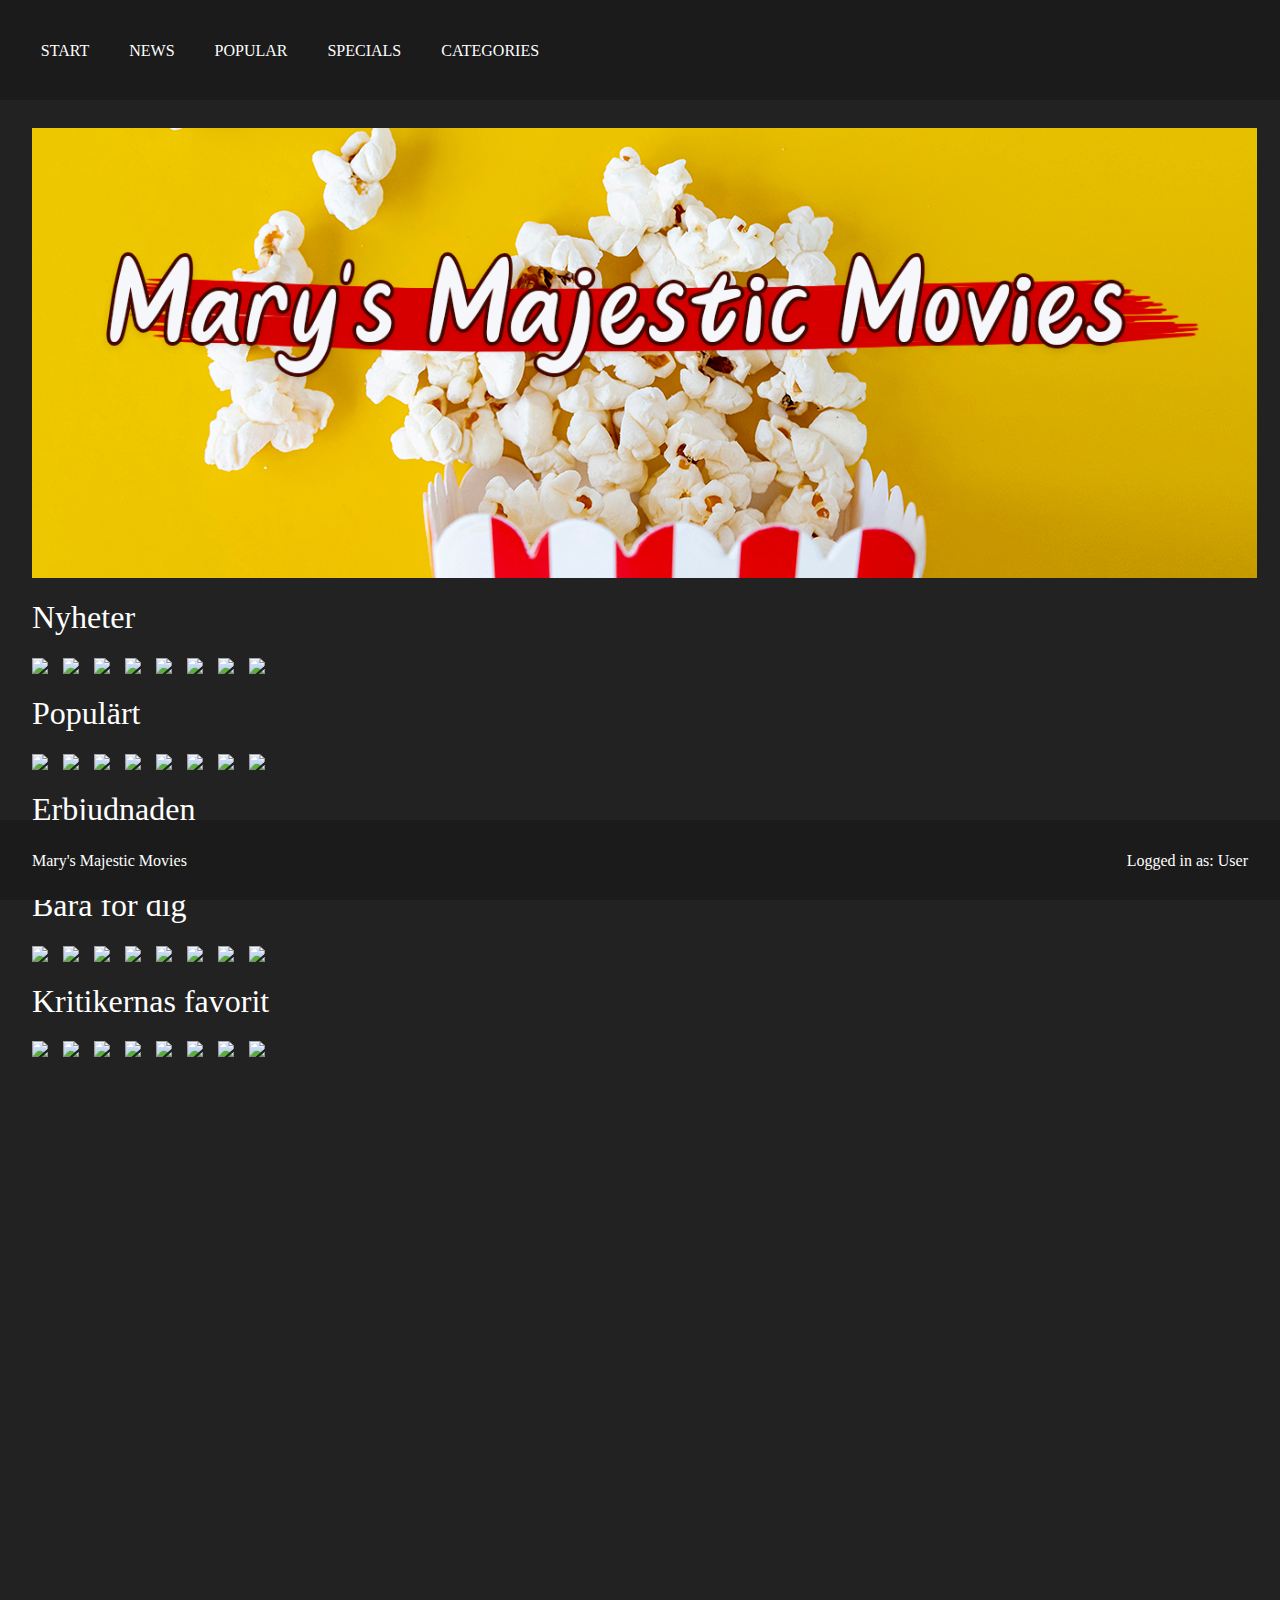
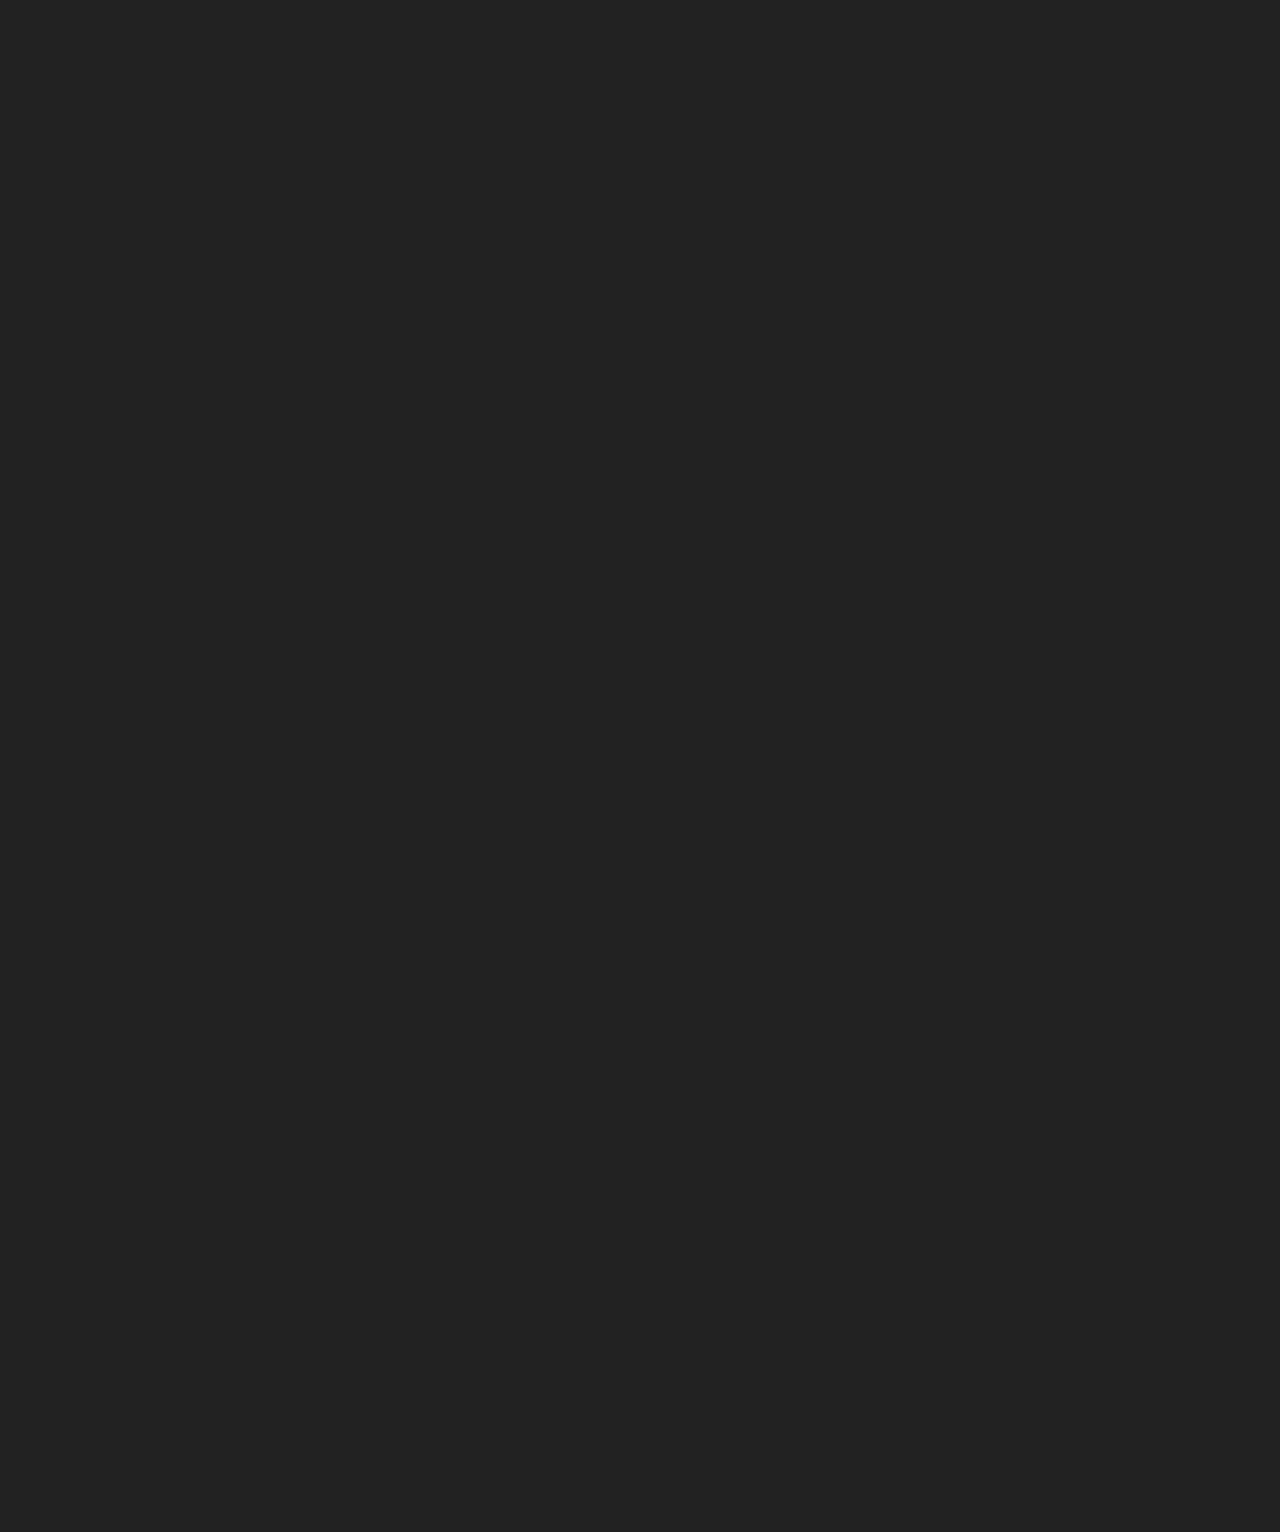
==== index.html @ 6d506fe8 "Update 2" ====
<!DOCTYPE html>
<html lang="en" xmlns="http://www.w3.org/1999/xhtml">
<head>
  <title>Mary's Majestic Movies</title>
   <link href="style.css" rel="stylesheet" type="text/css">
</head>
  <body>
    <header>
      <div class="menu">
        <button class="menubutton">START</button>
        <button class="menubutton">NEWS</button>
        <button class="menubutton">POPULAR</button>
        <button class="menubutton">SPECIALS</button>
        <button class="menubutton">CATEGORIES</button>
      </div>
      <div class="userpanel">
      </div>
    </header>
    <section>
      <iframe width="99.4%" height="3000" src="content.html" border="0" frameborder="0">
    <p>Your browser does not support iframes.</p>
  </iframe>
    </section>
    <footer>
      <div class="footertitle">Mary's Majestic Movies</div><div class="footeruser">Logged in as: User</div>
    </footer>
  </body>
</html>
---- style.css ----
body {
background-color: #222222;
color: white;
}

header {
position: fixed;
left: 0;
top: 0;
width: 100%;
padding: 10px;
height: 5em;
margin: auto;
background-color: #1b1b1b;
display: flex;
}

footer {
position: fixed;
left: 0;
bottom: 0;
width: 100%;
height: 5em;
background-color: #1b1b1b;
color: white;
text-align: center;
}

h1 {
font-size: 2em;
font-family: "Roboto-Regular";
font-weight: normal;
}

section {
margin-top: 7.5em;
margin-left: 1em;

}

.menu {
margin-top: 1px;
padding: 0.8em;
flex: 1;
}

.menubutton {
color: white;
background-color: rgba(0, 0, 0, 0);
border: 2px solid rgba(0,0,0,0);
padding: 1em;
font-family: "Roboto-Light";
font-size: 1em;
display: inline-block;
vertical-align: middle;
transition-duration: 0.2s;
flex: 1;
}

.menubutton:hover {
background-color: white;
color: #123747;
font-family: "Roboto-Light";
}

.userpanel {
background-image: url(usericon.png);
background-repeat: no-repeat;
margin-top: 0.9em;
height: 56px;
width: 51px;
float: right;
padding: 1em;
}

.userpanel:hover {
background-image: url(usericon_hovered.png);
background-repeat: no-repeat;
margin-top: 0.9em;
height: 56px;
width: 51px;
float: right;
padding: 1em;
}

.footertitle {
font-size: 1em;
color: white;
font-family: "Roboto-Medium";
margin-top: 2em;
margin-left: 2em;
float: left;
}

.footeruser {
font-size: 1em;
color: white;
font-family: "Roboto-Medium";
margin-top: 2em;
margin-right: 2em;
float: right;
}

.movies {
display: flex;
flex-wrap: row wrap;
flex-direction: row;
}

.movie {
padding-right: 15px;
}

.banner {
background-image: url(banner.jpg);
height: 450px;
}

.bannertext {
font-size: 4em;
font-family: "Roboto-Light";
vertical-align: middle;
text-align: center;
background-color: rgba(0,0,0,0.35);
padding-top: 200px;
}

.logo {
max-width: 1338px;
width: 100%;
padding-top: 50px;
}

@font-face {
font-family: "Roboto-Regular";
src: url(Roboto-Regular.ttf);
}

@font-face {
font-family: "Roboto-Light";
src: url(Roboto-Light.ttf);
}

@font-face {
font-family: "Roboto-Medium";
src: url(Roboto-Medium.ttf);
}

@media screen and (max-width: 992px) {
header {
height: 7.5em;
}
footer {
height: 7.5em;
}
.menubutton {
font-size: 1.4em;
}
.footertitle {
font-size: 1.4em;
}
.footeruser {
font-size: 1.4em;
}
.userpanel {
padding: 1.7em;
margin-top: 2em;
}
.menu {
margin-top: 0.5em;
padding: 0.8em;
flex: 1;
}
section {
margin-top: 10em;
margin-left: 1em;
}
}
@media screen and (max-width: 500px) {
header {
height: 10em;
}
footer {
height: 10em;
}
.menubutton {
margin-top: 2em;
font-size: 1.5em;
}
.menu {
margin-top: 1em;
padding: 0.8em;
flex: 1;
}
.footertitle {
font-size: 1.5em;
}
.footeruser {
font-size: 1.5em;
}
.userpanel {
padding: 2em;
margin-top: 1.4em;
}
section {
margin-top: 12em;
margin-left: 1em;
}
}
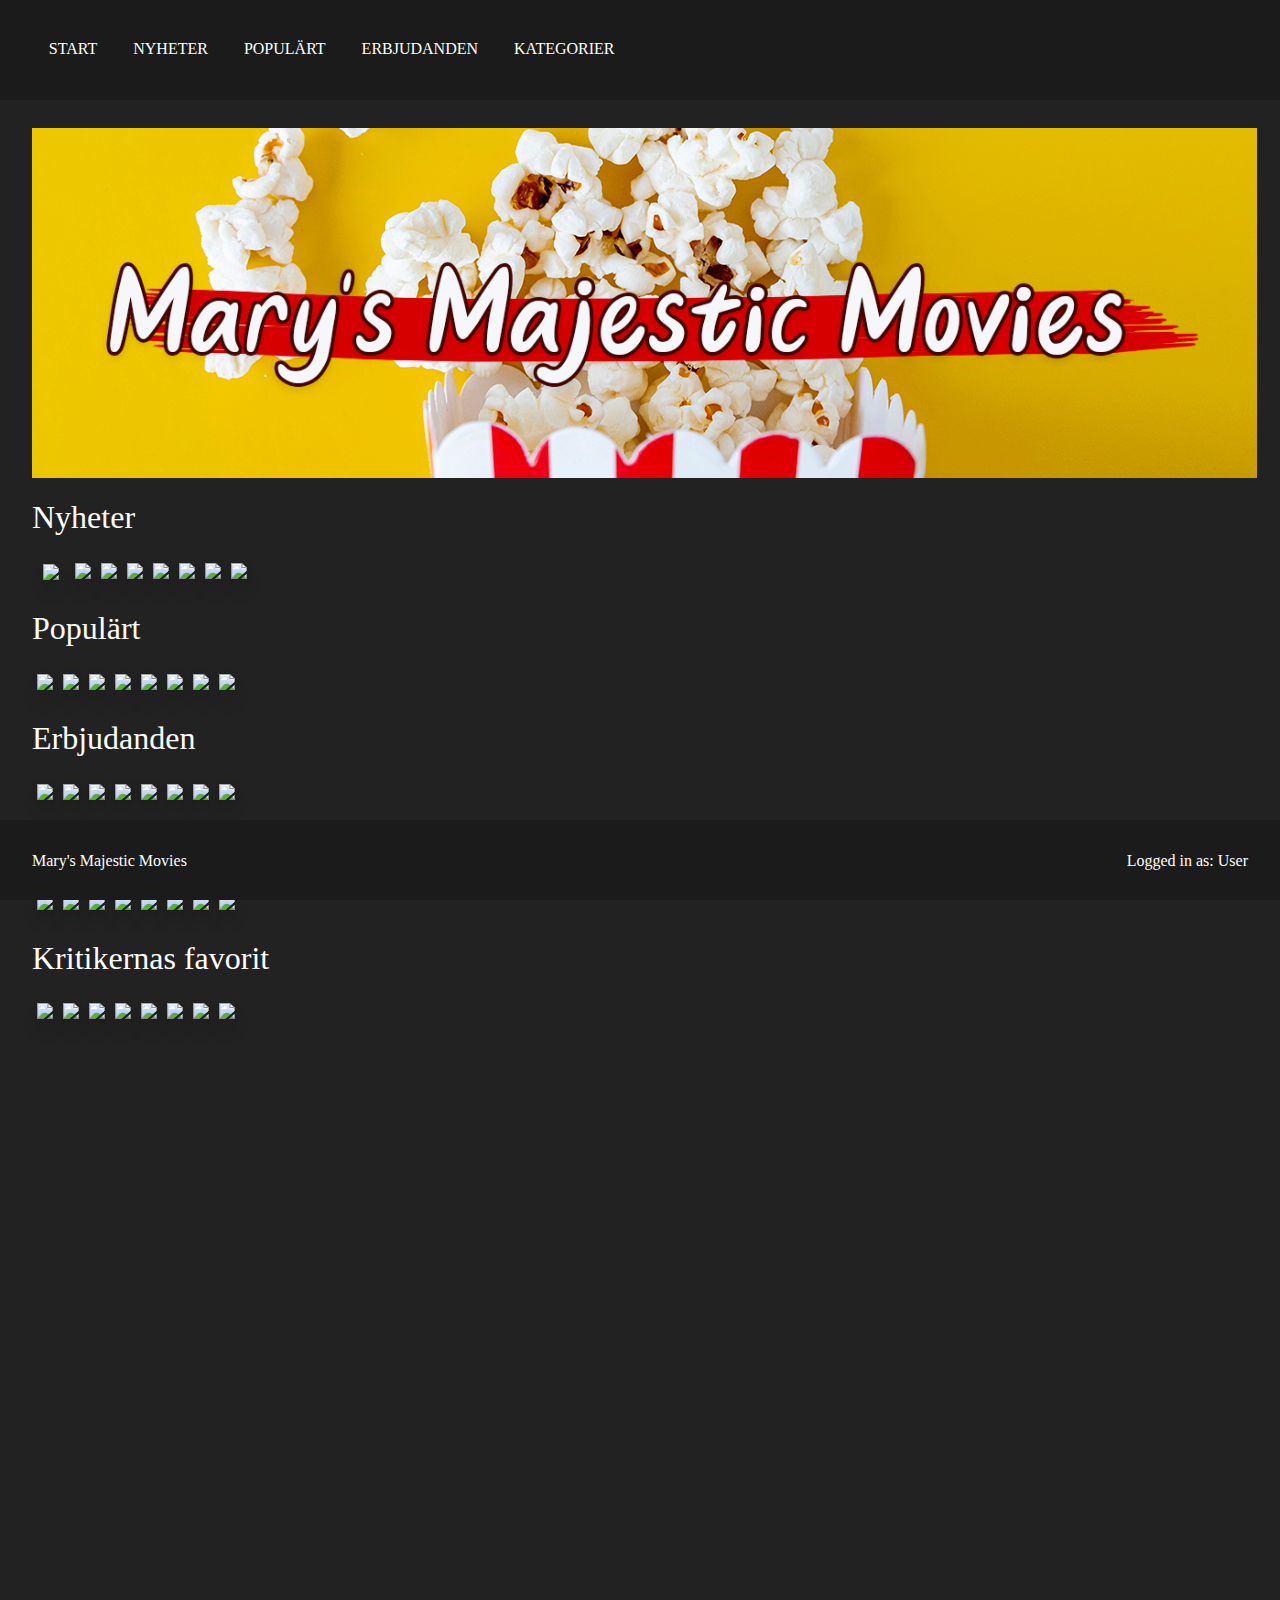
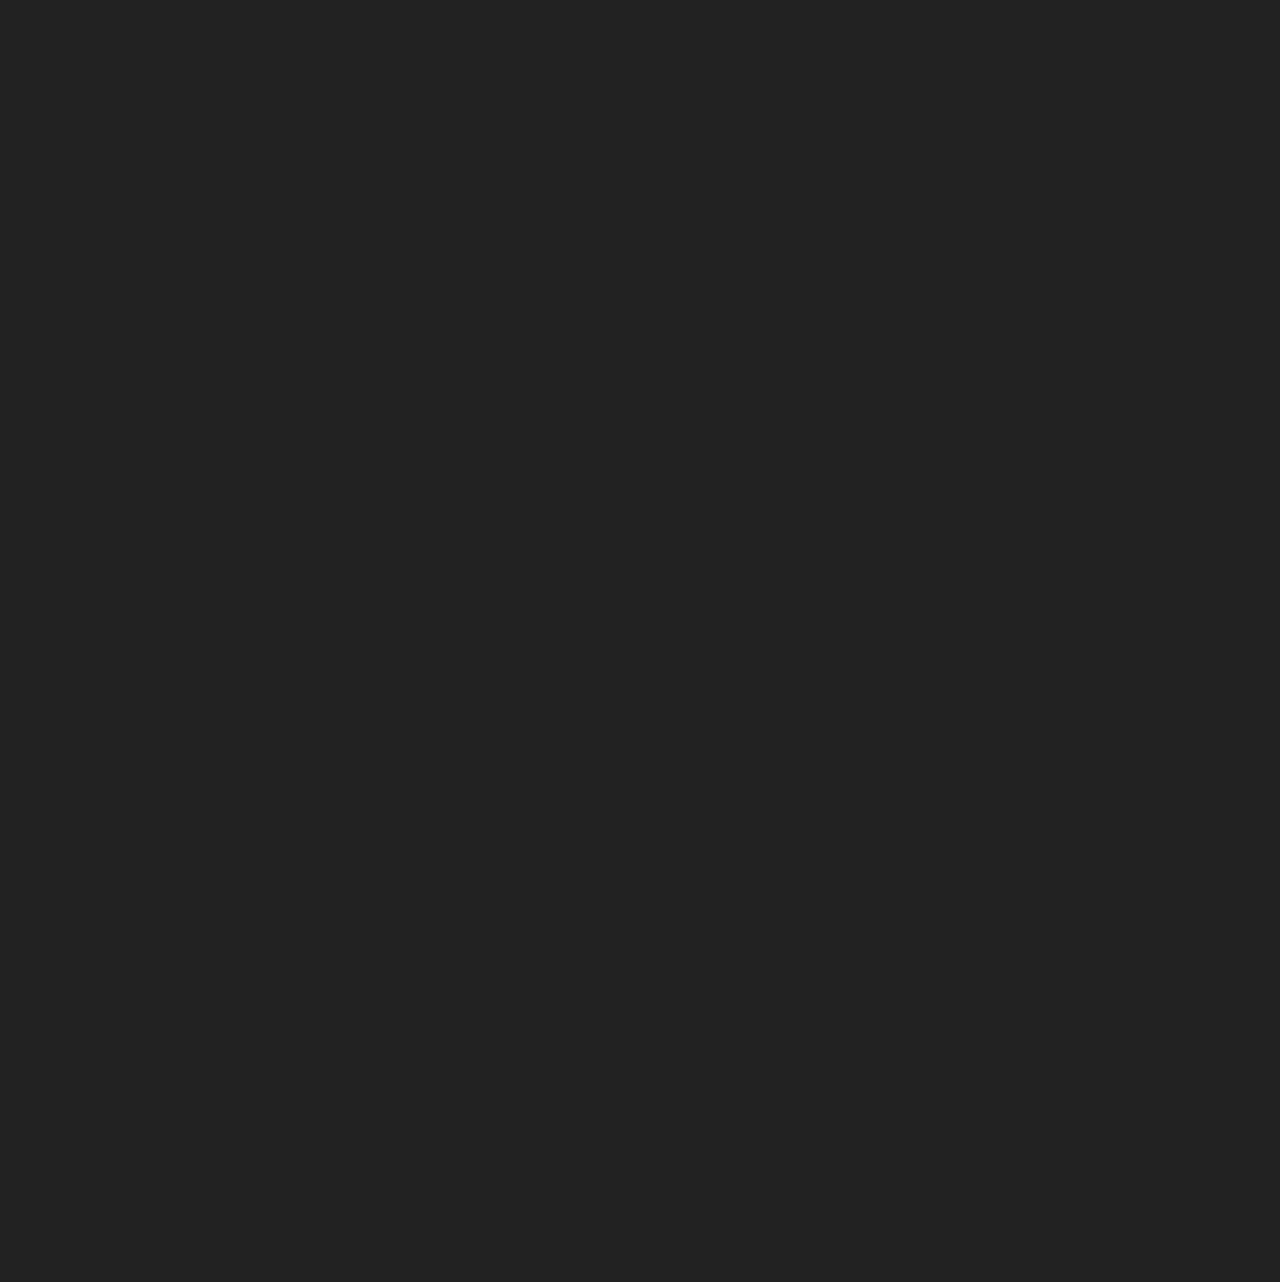
==== commit bb7947e4: "Update 3" ====
--- a/index.html
+++ b/index.html
@@ -1,6 +1,7 @@
 <!DOCTYPE html>
 <html lang="en" xmlns="http://www.w3.org/1999/xhtml">
 <head>
+
   <title>Mary's Majestic Movies</title>
    <link href="style.css" rel="stylesheet" type="text/css">
 </head>
@@ -8,16 +9,17 @@
     <header>
       <div class="menu">
         <button class="menubutton">START</button>
-        <button class="menubutton">NEWS</button>
-        <button class="menubutton">POPULAR</button>
-        <button class="menubutton">SPECIALS</button>
-        <button class="menubutton">CATEGORIES</button>
+        <button class="menubutton">NYHETER</button>
+        <button class="menubutton">POPULÄRT</button>
+        <button class="menubutton">ERBJUDANDEN</button>
+        <button class="menubutton">KATEGORIER</button>
       </div>
-      <div class="userpanel">
-      </div>
+
+      <button class="userpanel" onclick="document.getElementById('id01').style.display='block'"></button>
+
     </header>
     <section>
-      <iframe width="99.4%" height="3000" src="content.html" border="0" frameborder="0">
+      <iframe class="content" width="99.4%" height="2750" src="content.html" border="0" frameborder="0">
     <p>Your browser does not support iframes.</p>
   </iframe>
     </section>
--- a/style.css
+++ b/style.css
@@ -1,6 +1,11 @@
 body {
 background-color: #222222;
 color: white;
+overflow: inherit;
+}
+
+::-webkit-scrollbar {
+    display: none;
 }
 
 header {
@@ -32,14 +37,25 @@
 font-weight: normal;
 }
 
+h3 {
+padding: 5px;
+margin: auto;
+font-family: "Roboto-Regular";
+}
+
 section {
 margin-top: 7.5em;
 margin-left: 1em;
-
+overflow: hidden;
+}
+
+iframe{
+overflow:hidden;
 }
 
 .menu {
 margin-top: 1px;
+margin-left: 10px;
 padding: 0.8em;
 flex: 1;
 }
@@ -47,9 +63,9 @@
 .menubutton {
 color: white;
 background-color: rgba(0, 0, 0, 0);
-border: 2px solid rgba(0,0,0,0);
+border: 0px solid rgba(0,0,0,0);
 padding: 1em;
-font-family: "Roboto-Light";
+font-family: "Roboto-Regular";
 font-size: 1em;
 display: inline-block;
 vertical-align: middle;
@@ -60,27 +76,31 @@
 .menubutton:hover {
 background-color: white;
 color: #123747;
-font-family: "Roboto-Light";
+font-family: "Roboto-Regular";
 }
 
 .userpanel {
+background-color: rgba(0, 0, 0, 0);
 background-image: url(usericon.png);
 background-repeat: no-repeat;
 margin-top: 0.9em;
+margin-right: 3em;
 height: 56px;
-width: 51px;
+width: 56px;
 float: right;
-padding: 1em;
+
+border: 0;
 }
 
 .userpanel:hover {
 background-image: url(usericon_hovered.png);
 background-repeat: no-repeat;
 margin-top: 0.9em;
+margin-right: 3em;
 height: 56px;
-width: 51px;
+width: 56px;
 float: right;
-padding: 1em;
+
 }
 
 .footertitle {
@@ -108,27 +128,109 @@
 }
 
 .movie {
-padding-right: 15px;
+margin: 5px;
+transition: transform .2s;
+box-shadow: 0 12px 16px 0 rgba(0,0,0,0.1), 0 0 5px 0 rgba(0,0,0,0.1);
+}
+
+.movie:hover {
+transform: scale(1.1);
+box-shadow: 0 12px 16px 0 rgba(0,0,0,0.2), 0 0 5px 0 rgba(0,0,0,0.2);
 }
 
 .banner {
 background-image: url(banner.jpg);
-height: 450px;
-}
-
-.bannertext {
-font-size: 4em;
-font-family: "Roboto-Light";
-vertical-align: middle;
-text-align: center;
-background-color: rgba(0,0,0,0.35);
-padding-top: 200px;
+height: 350px;
 }
 
 .logo {
 max-width: 1338px;
+margin-left: auto;
+margin-right: auto;
 width: 100%;
-padding-top: 50px;
+margin-top: 60px;
+}
+
+.movieclick {
+background-color: rgb(0,0,0,0);
+border: none;
+color: rgb(0,0,0);
+}
+
+.modal {
+display: none; /* Hidden by default */
+position: fixed;
+top: 50%;
+left: 50%;
+transform: translate(-50%, -50%);
+z-index: 1; /* Sit on top */
+padding-top: 50%;
+width: 100%; /* Full width */
+height: 100%; /* Full height */
+overflow: auto; /* Enable scroll if needed */
+background-color: rgb(0,0,0); /* Fallback color */
+background-color: rgba(0,0,0,0.4); /* Black w/ opacity */
+}
+
+
+.modal-content {
+position: relative;
+background-color: #222222;
+margin: auto;
+align-self: center;
+border: 1px solid rgba(0,0,0,0);
+width: 45.5%;
+box-shadow: 0 4px 8px 0 rgba(0,0,0,0.2),0 6px 20px 0 rgba(0,0,0,0.19);
+-webkit-animation-name: animatetop;
+-webkit-animation-duration: 0.4s;
+animation-name: animatetop;
+animation-duration: 0.2s
+
+}
+
+/* Add Animation */
+@-webkit-keyframes animatetop {
+from {top:-300px; opacity:0}
+to {top:0; opacity:1}
+}
+
+@keyframes animatetop {
+from {top:-300px; opacity:0}
+to {top:0; opacity:1}
+}
+
+/* The Close Button */
+.close {
+color: white;
+float: right;
+font-size: 40px;
+font-weight: bold;
+}
+
+.close:hover,
+.close:focus {
+color: #000;
+text-decoration: none;
+cursor: pointer;
+}
+
+.modal-header {
+padding: 2px 16px;
+background-color: #1b1b1b;
+color: white;
+font-family: "Roboto-Medium";
+}
+
+.modal-body {
+padding: 2px 16px;
+font-family: "Roboto-Light";
+}
+
+.modal-footer {
+padding: 2px 16px;
+background-color: #1b1b1b;
+color: white;
+font-family: "Roboto-Medium";
 }
 
 @font-face {
@@ -146,7 +248,7 @@
 src: url(Roboto-Medium.ttf);
 }
 
-@media screen and (max-width: 992px) {
+@media screen and (max-width: 992px) and (min-width: 500px) {
 header {
 height: 7.5em;
 }
@@ -163,6 +265,10 @@
 font-size: 1.4em;
 }
 .userpanel {
+padding: 1.7em;
+margin-top: 2em;
+}
+.userpanel:hover {
 padding: 1.7em;
 margin-top: 2em;
 }
@@ -183,7 +289,7 @@
 footer {
 height: 10em;
 }
-.menubutton {
+.menu {
 margin-top: 2em;
 font-size: 1.5em;
 }
@@ -202,6 +308,10 @@
 padding: 2em;
 margin-top: 1.4em;
 }
+.userpanel:hover {
+padding: 2em;
+margin-top: 1.4em;
+}
 section {
 margin-top: 12em;
 margin-left: 1em;
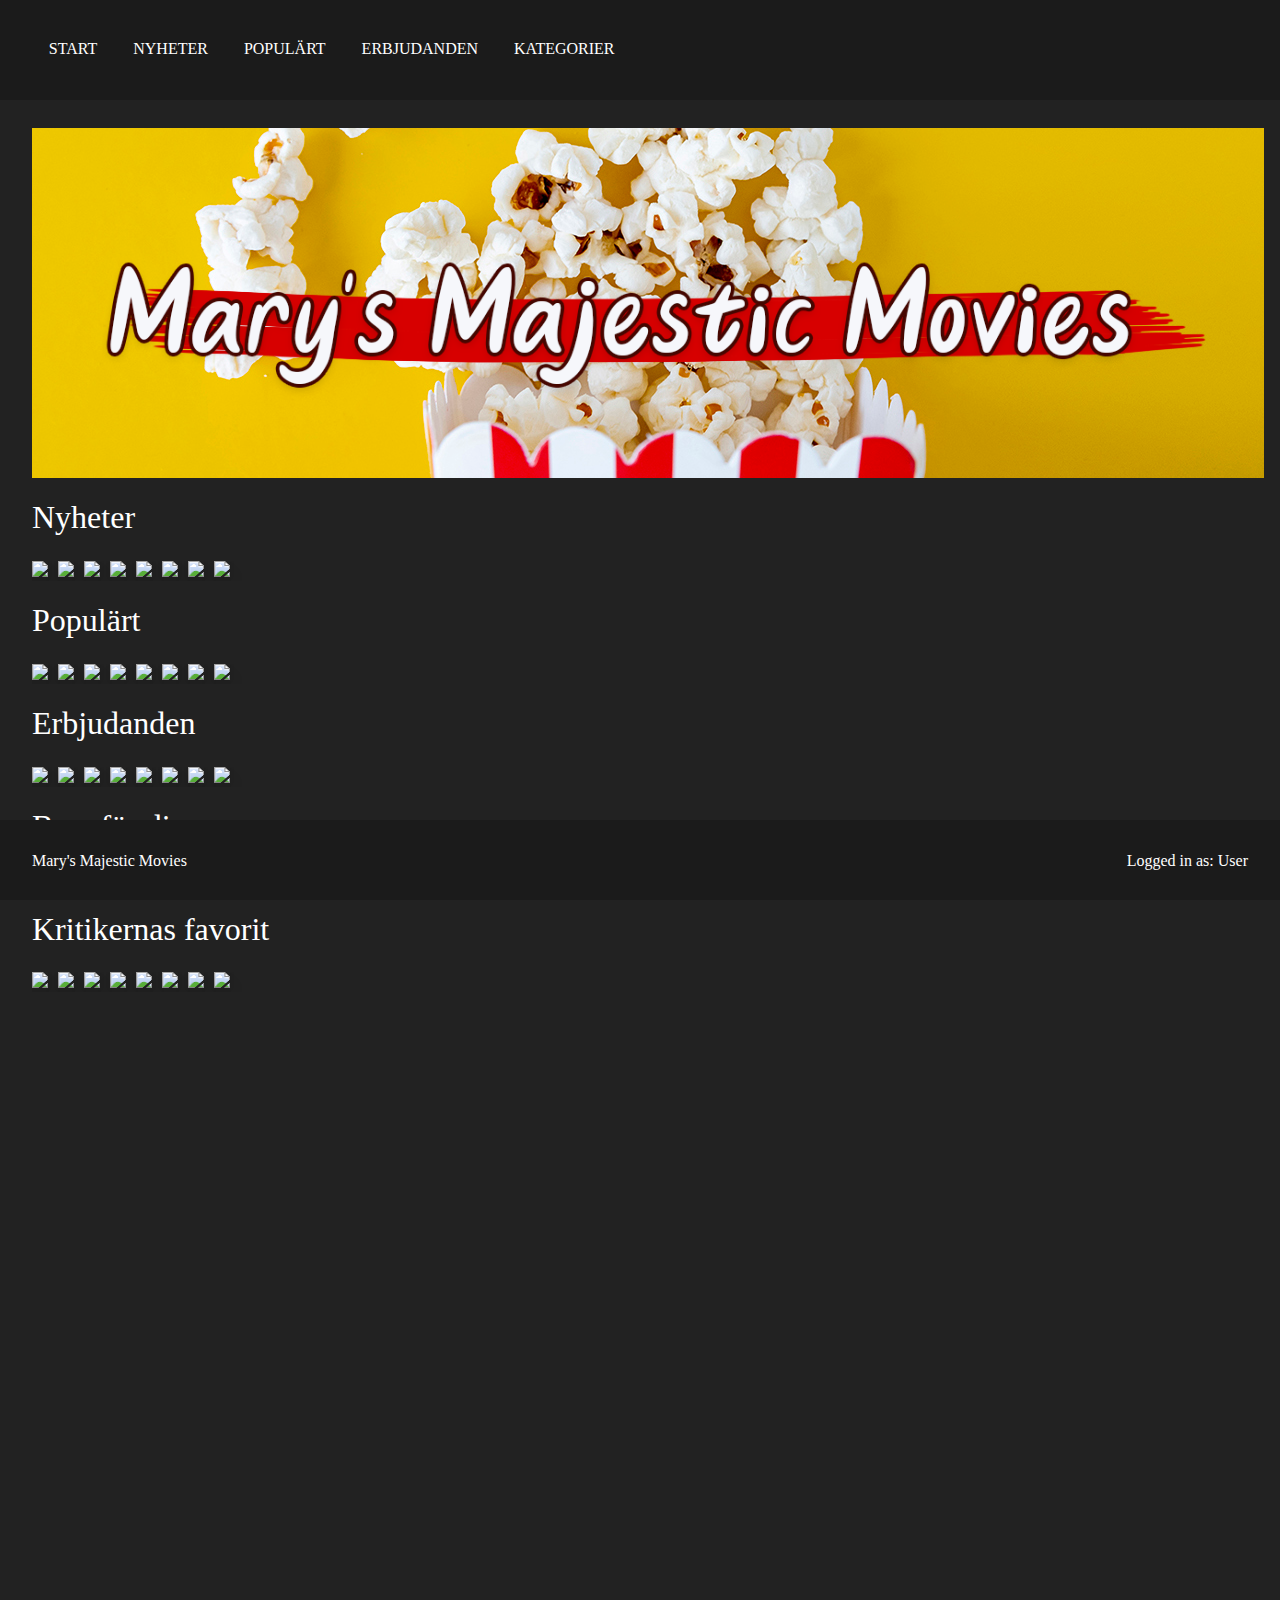
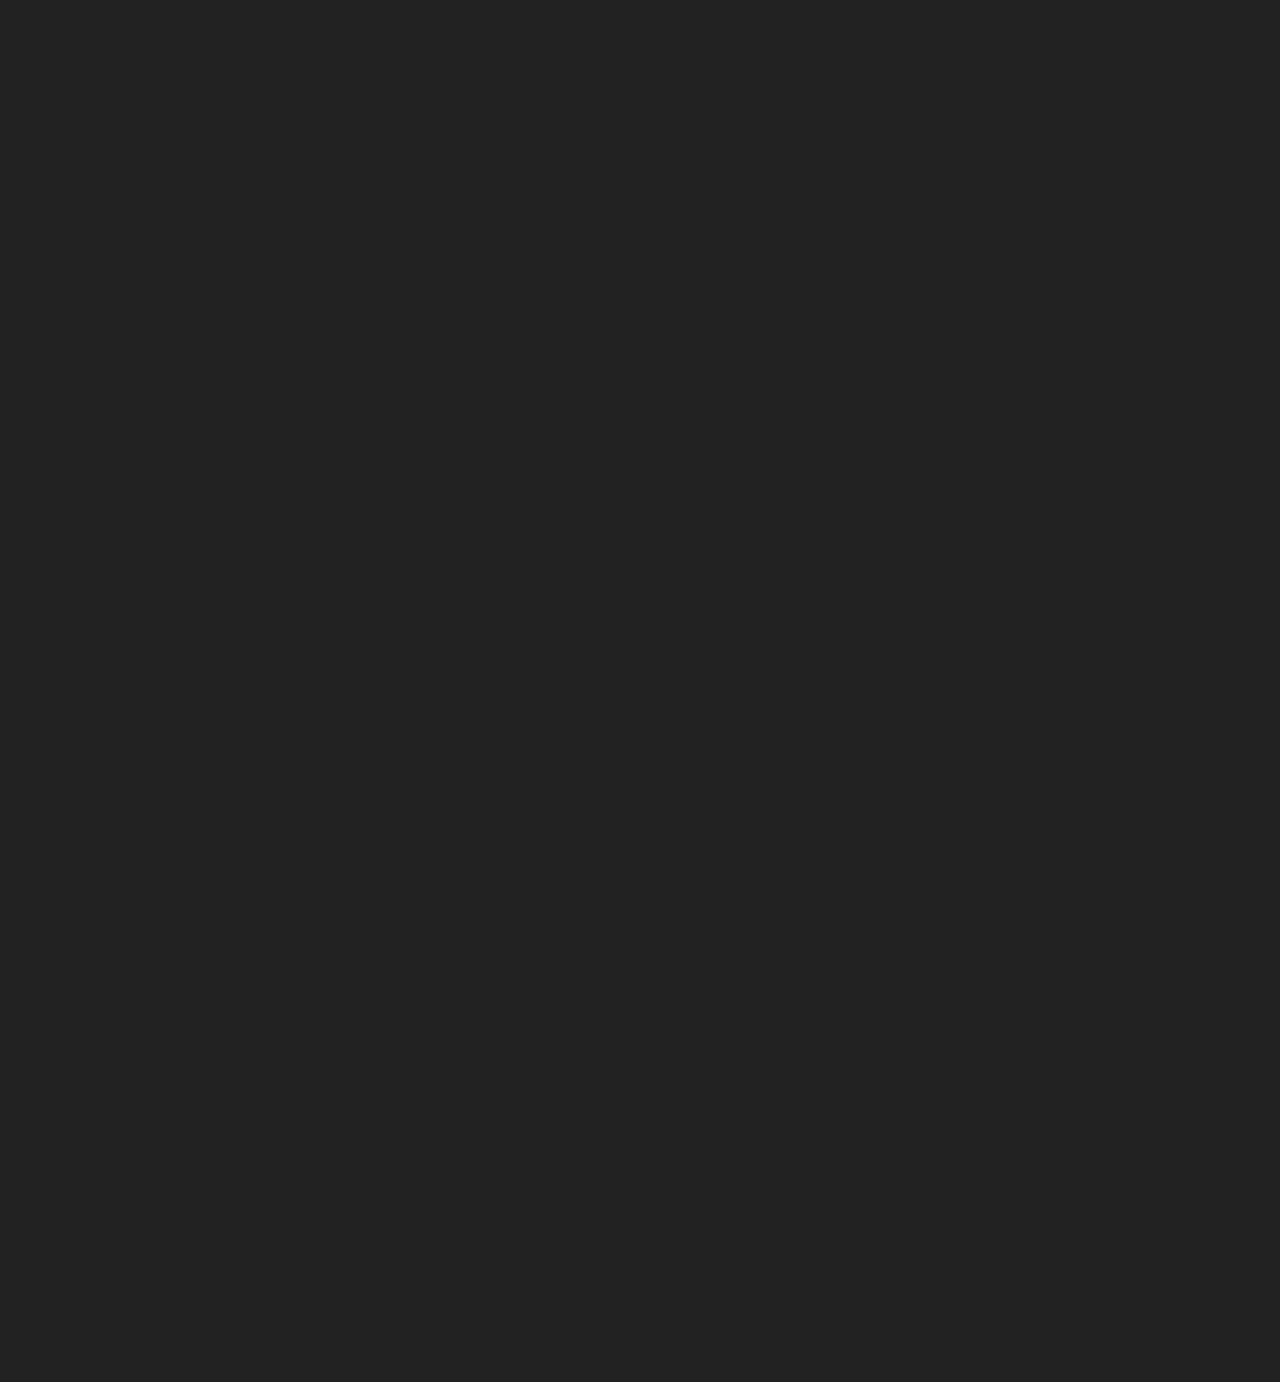
==== commit 3ed9f6bb: "Update" ====
--- a/index.html
+++ b/index.html
@@ -3,9 +3,11 @@
 <head>
 
   <title>Mary's Majestic Movies</title>
+  <script type="text/javascript" src="script.js"></script>
    <link href="style.css" rel="stylesheet" type="text/css">
 </head>
   <body>
+
     <header>
       <div class="menu">
         <button class="menubutton">START</button>
@@ -19,7 +21,7 @@
 
     </header>
     <section>
-      <iframe class="content" width="99.4%" height="2750" src="content.html" border="0" frameborder="0">
+      <iframe class="content" width="100%" height="2850" src="content.html" border="0" frameborder="0">
     <p>Your browser does not support iframes.</p>
   </iframe>
     </section>
--- a/style.css
+++ b/style.css
@@ -47,6 +47,7 @@
 margin-top: 7.5em;
 margin-left: 1em;
 overflow: hidden;
+max-width: 100%;
 }
 
 iframe{
@@ -121,20 +122,37 @@
 float: right;
 }
 
+.scroll {
+position: relative;
+white-space: nowrap;
+overflow-x: visible;
+overflow-y: hidden;
+}
+
 .movies {
+margin-top: 3px;
 display: flex;
 flex-wrap: row wrap;
 flex-direction: row;
+max-width: 100%;
+height: 100%;
+scroll-behavior: smooth;
+box-sizing: border-box;
+white-space: nowrap;
+overflow-x: visible;
+overflow-y: clip;
+-webkit-overflow-scrolling: touch;
+position: relative;
 }
 
 .movie {
-margin: 5px;
+margin-right: 10px;
 transition: transform .2s;
 box-shadow: 0 12px 16px 0 rgba(0,0,0,0.1), 0 0 5px 0 rgba(0,0,0,0.1);
 }
 
 .movie:hover {
-transform: scale(1.1);
+transform: scale(1.02);
 box-shadow: 0 12px 16px 0 rgba(0,0,0,0.2), 0 0 5px 0 rgba(0,0,0,0.2);
 }
 
@@ -155,6 +173,7 @@
 background-color: rgb(0,0,0,0);
 border: none;
 color: rgb(0,0,0);
+
 }
 
 .modal {
@@ -172,23 +191,21 @@
 background-color: rgba(0,0,0,0.4); /* Black w/ opacity */
 }
 
-
 .modal-content {
 position: relative;
 background-color: #222222;
 margin: auto;
 align-self: center;
 border: 1px solid rgba(0,0,0,0);
-width: 45.5%;
+width: 100%;
 box-shadow: 0 4px 8px 0 rgba(0,0,0,0.2),0 6px 20px 0 rgba(0,0,0,0.19);
 -webkit-animation-name: animatetop;
 -webkit-animation-duration: 0.4s;
 animation-name: animatetop;
 animation-duration: 0.2s
-
-}
-
-/* Add Animation */
+}
+
+
 @-webkit-keyframes animatetop {
 from {top:-300px; opacity:0}
 to {top:0; opacity:1}
@@ -199,7 +216,6 @@
 to {top:0; opacity:1}
 }
 
-/* The Close Button */
 .close {
 color: white;
 float: right;
@@ -233,6 +249,27 @@
 font-family: "Roboto-Medium";
 }
 
+a:link {
+font-family: "Roboto-Light";
+text-decoration: none;
+color: white;
+}
+a:hover {
+font-family: "Roboto-Light";
+text-decoration: underline;
+color: white;
+}
+a:visited {
+font-family: "Roboto-Light";
+text-decoration: none;
+color: white;color: white;
+}
+a:active {
+font-family: "Roboto-Light";
+text-decoration: none;
+color: white;
+}
+
 @font-face {
 font-family: "Roboto-Regular";
 src: url(Roboto-Regular.ttf);
@@ -277,6 +314,9 @@
 padding: 0.8em;
 flex: 1;
 }
+.modal-content {
+width: 100%;
+}
 section {
 margin-top: 10em;
 margin-left: 1em;
@@ -312,6 +352,9 @@
 padding: 2em;
 margin-top: 1.4em;
 }
+.modal-content {
+width: 100%;
+}
 section {
 margin-top: 12em;
 margin-left: 1em;
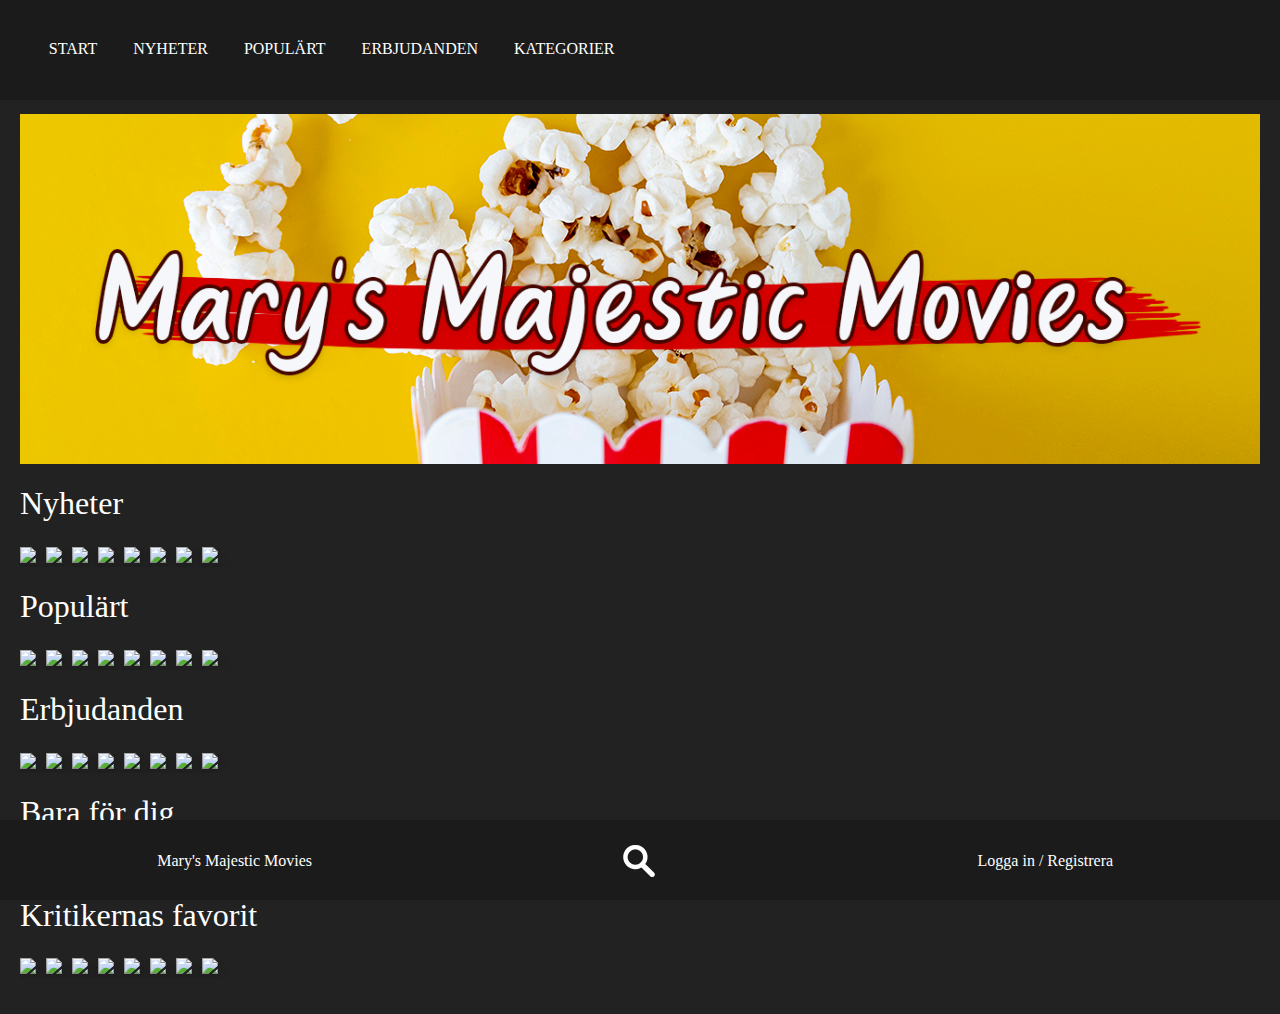
==== commit e7bd35fc: "Stora ändrningar" ====
--- a/index.html
+++ b/index.html
@@ -6,11 +6,11 @@
   <script type="text/javascript" src="script.js"></script>
    <link href="style.css" rel="stylesheet" type="text/css">
 </head>
-  <body>
+  <body id="mainpagebody">
 
     <header>
       <div class="menu">
-        <button class="menubutton">START</button>
+        <button class="menubutton" onclick="maincontent.location.href='content.html';document.getElementById('maincontent').frameBorder=0" type="button" value="START">START</button>
         <button class="menubutton">NYHETER</button>
         <button class="menubutton">POPULÄRT</button>
         <button class="menubutton">ERBJUDANDEN</button>
@@ -21,12 +21,18 @@
 
     </header>
     <section>
-      <iframe class="content" width="100%" height="2850" src="content.html" border="0" frameborder="0">
+      <iframe name="maincontent" class="content" src="content.html" frameborder="0">
     <p>Your browser does not support iframes.</p>
   </iframe>
     </section>
     <footer>
-      <div class="footertitle">Mary's Majestic Movies</div><div class="footeruser">Logged in as: User</div>
+      <div class="footertitle">Mary's Majestic Movies</div>
+        <div class="footersearch">
+          <form>
+            <input class="search" type="text" name="search">
+          </form>
+        </div>
+      <div class="footeruser">Logga in / <a href="register.html" target="maincontent">Registrera</a></div>
     </footer>
   </body>
 </html>
--- a/style.css
+++ b/style.css
@@ -1,12 +1,51 @@
-body {
+#mainpagebody {
 background-color: #222222;
 color: white;
 overflow: inherit;
+margin: 10px;
 }
 
 ::-webkit-scrollbar {
     display: none;
 }
+
+::-webkit-input-placeholder {
+  color: white;
+}
+
+:-ms-input-placeholder {
+  color: white;
+}
+
+::placeholder {
+  color: white;
+}
+
+#registerbody {
+color: white;
+overflow: inherit;
+background-image: url();
+background-position: fixed;
+background-size: cover;
+
+::-webkit-scrollbar {
+    display: none;
+}
+
+::-webkit-input-placeholder {
+  color: white;
+}
+
+:-ms-input-placeholder {
+  color: white;
+}
+
+::placeholder {
+  color: white;
+}
+
+}
+
 
 header {
 position: fixed;
@@ -21,6 +60,7 @@
 }
 
 footer {
+display: flex;
 position: fixed;
 left: 0;
 bottom: 0;
@@ -29,6 +69,7 @@
 background-color: #1b1b1b;
 color: white;
 text-align: center;
+
 }
 
 h1 {
@@ -43,15 +84,116 @@
 font-family: "Roboto-Regular";
 }
 
+
 section {
-margin-top: 7.5em;
-margin-left: 1em;
+margin-top: 6.5em;
 overflow: hidden;
 max-width: 100%;
+height: 100vh;
 }
 
 iframe{
 overflow:hidden;
+}
+
+
+.register {
+background-color: #353535;
+border-radius: 10px;
+font-family: "Roboto-Regular";
+font-size: 1em;
+width: 50%;
+margin: auto auto 150px auto;
+padding-top: 15px;
+padding-bottom: 15px;
+text-align: center;
+}
+
+form {
+margin: auto;
+display: inline-block;
+width: 95%
+}
+
+input {
+width: 95%;
+padding: 12px 20px;
+margin: 10px;
+box-sizing: border-box;
+}
+
+label {
+width: 95%;
+margin: 15px;
+box-sizing: border-box;
+}
+
+input[type=text], input[type=password] {
+color: white;
+background-color: #707070;
+border: none;
+border-radius: 4px;
+font-family: "Roboto-Light";
+}
+
+input.search[type=text] {
+width: 1%;
+box-sizing: border-box;
+border: none;
+border-radius: 4px;
+font-size: 16px;
+background-color: #1b1b1b;
+background-image: url('magnifying-glass.png');
+background-position: 6px 6px;
+background-repeat: no-repeat;
+padding: 12px 20px 12px 25px;
+transition: width 0.4s ease-in-out;
+margin: auto;
+}
+
+input.search[type=text]:focus {
+  width: 100%;
+  border: 1px solid #ccc;
+  padding: 12px 20px 12px 50px;
+}
+
+input[type=button], input[type=submit], input[type=reset] {
+background-color: #d6d6d6;
+border: none;
+color: #222222;
+padding: 16px 32px;
+text-decoration: none;
+margin: 4px 2px;
+cursor: pointer;
+border-radius: 4px;
+font-family: "Roboto-Regular";
+font-size: 1em;
+}
+
+input[type=button]:hover, input[type=submit]:hover, input[type=reset]:hover {
+background-color: #c2c2c2;
+border: none;
+color: #222222;
+padding: 16px 32px;
+text-decoration: none;
+margin: 4px 2px;
+cursor: pointer;
+border-radius: 4px;
+font-family: "Roboto-Regular";
+font-size: 1em;
+}
+
+input[type=text]:focus, [type=password]:focus {
+  background-color: #282828;
+}
+
+.content {
+margin-bottom: 4em;
+width: 100%;
+border: 0;
+height: 100%;
+overflow: hidden;
+
 }
 
 .menu {
@@ -104,13 +246,26 @@
 
 }
 
+
 .footertitle {
 font-size: 1em;
 color: white;
 font-family: "Roboto-Medium";
 margin-top: 2em;
 margin-left: 2em;
-float: left;
+flex: 1;
+flex-grow: 1;
+}
+
+.footersearch {
+font-size: 1em;
+color: white;
+font-family: "Roboto-Medium";
+
+
+flex: 2;
+flex-grow: 1;
+align-self: center;
 }
 
 .footeruser {
@@ -119,8 +274,10 @@
 font-family: "Roboto-Medium";
 margin-top: 2em;
 margin-right: 2em;
-float: right;
-}
+flex: 3;
+flex-grow: 1;
+}
+
 
 .scroll {
 position: relative;
@@ -319,8 +476,11 @@
 }
 section {
 margin-top: 10em;
-margin-left: 1em;
-}
+height: 100vh;
+}
+
+.register {
+width: 90%;
 }
 @media screen and (max-width: 500px) {
 header {
@@ -330,11 +490,8 @@
 height: 10em;
 }
 .menu {
-margin-top: 2em;
+margin-top: 1em;
 font-size: 1.5em;
-}
-.menu {
-margin-top: 1em;
 padding: 0.8em;
 flex: 1;
 }
@@ -357,6 +514,8 @@
 }
 section {
 margin-top: 12em;
-margin-left: 1em;
-}
-}
+}
+
+.register {
+width: 100%;
+}
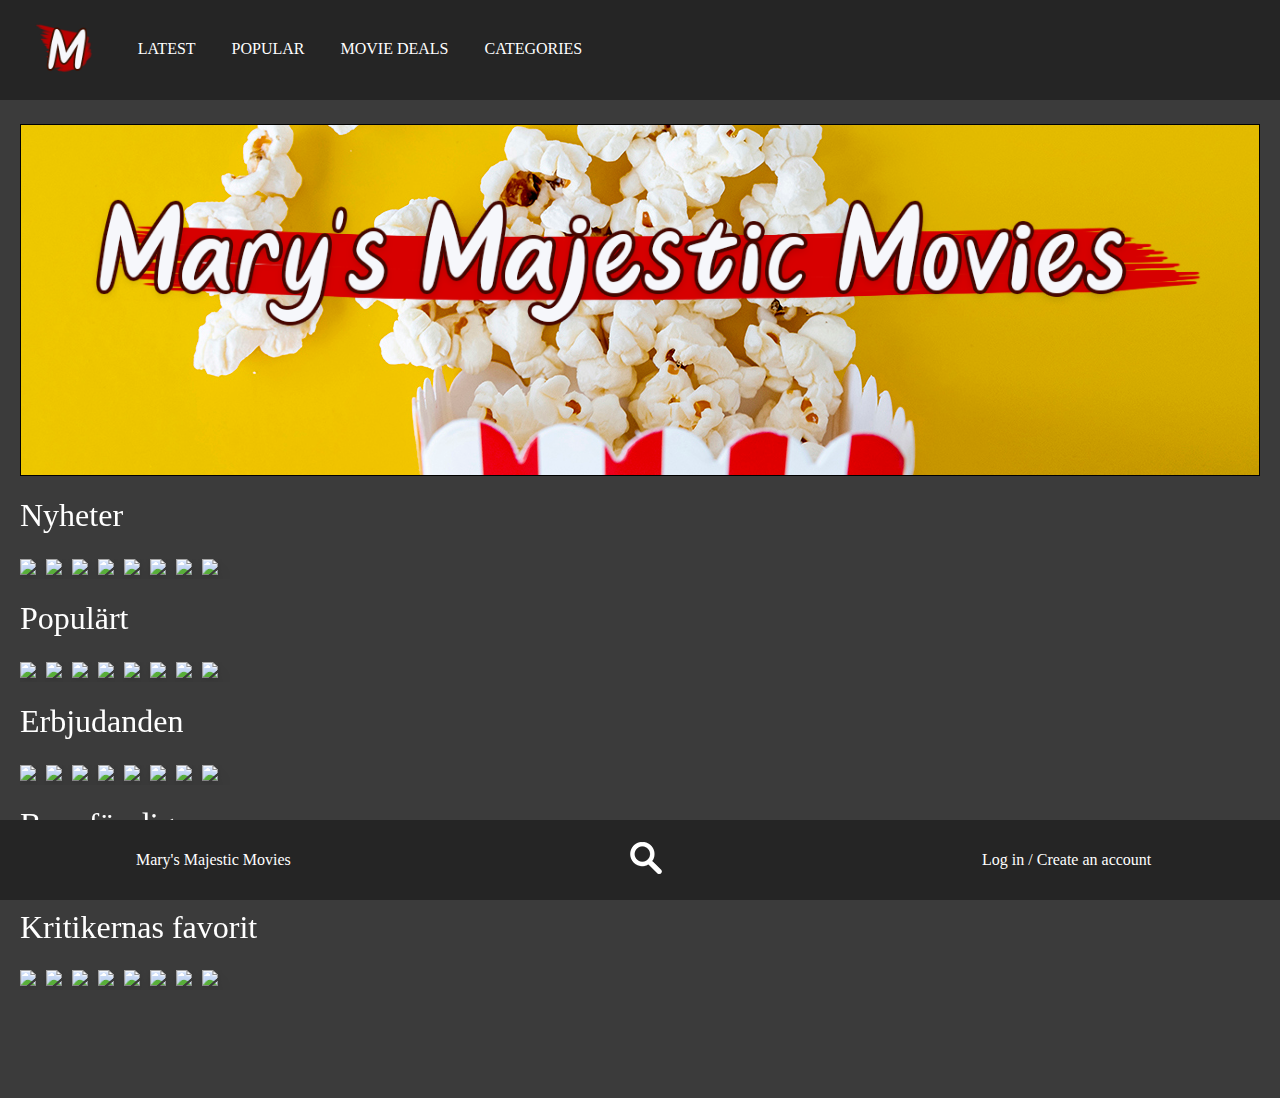
==== commit ff77eb80: "Stor update" ====
--- a/index.html
+++ b/index.html
@@ -5,23 +5,24 @@
   <title>Mary's Majestic Movies</title>
   <script type="text/javascript" src="script.js"></script>
    <link href="style.css" rel="stylesheet" type="text/css">
+   <meta charset="UTF-8" name="viewport" content="user-scalable=no">
 </head>
-  <body id="mainpagebody">
+  <body id="mainpagebody" onload="document.body.style.opacity='1'">
 
     <header>
+      <img src="logosmall.png" class="logo-small">
       <div class="menu">
-        <button class="menubutton" onclick="maincontent.location.href='content.html';document.getElementById('maincontent').frameBorder=0" type="button" value="START">START</button>
-        <button class="menubutton">NYHETER</button>
-        <button class="menubutton">POPULÄRT</button>
-        <button class="menubutton">ERBJUDANDEN</button>
-        <button class="menubutton">KATEGORIER</button>
+        <button class="menubutton" onclick="maincontent.location.href='content.html';document.getElementById('maincontent').frameBorder=0" type="button" value="NYHETER">LATEST</button>
+        <button class="menubutton" onclick="maincontent.location.href='popular.html';document.getElementById('maincontent').frameBorder=0" type="button" value="POPULAR">POPULAR</button>
+        <button class="menubutton" onclick="maincontent.location.href='offers.html';document.getElementById('maincontent').frameBorder=0" type="button" value="MOVIE DEALS">MOVIE DEALS</button>
+        <button class="menubutton">CATEGORIES</button>
       </div>
 
       <button class="userpanel" onclick="document.getElementById('id01').style.display='block'"></button>
 
     </header>
     <section>
-      <iframe name="maincontent" class="content" src="content.html" frameborder="0">
+      <iframe name="maincontent" class="content" src="content.html" frameborder="0" onload="this.style.visibility = 'visible';">
     <p>Your browser does not support iframes.</p>
   </iframe>
     </section>
@@ -32,7 +33,7 @@
             <input class="search" type="text" name="search">
           </form>
         </div>
-      <div class="footeruser">Logga in / <a href="register.html" target="maincontent">Registrera</a></div>
+      <div class="footeruser">Log in / <a href="register.html" target="maincontent">Create an account</a></div>
     </footer>
   </body>
 </html>
--- a/style.css
+++ b/style.css
@@ -1,8 +1,13 @@
 #mainpagebody {
-background-color: #222222;
-color: white;
-overflow: inherit;
-margin: 10px;
+  background-color: #3b3b3b;
+  color: white;
+  scroll-behavior: smooth;
+  margin: 10px;
+  display: flex;
+  flex-direction: column;
+  animation: fadeInAnimation ease 3s;
+  animation-iteration-count: 1;
+  animation-fill-mode: forwards;
 }
 
 ::-webkit-scrollbar {
@@ -21,28 +26,17 @@
   color: white;
 }
 
+@keyframes fadeInAnimation {
+  0% {opacity: 0;}
+  100% {opacity: 1;}
+}
+
+
 #registerbody {
 color: white;
 overflow: inherit;
-background-image: url();
 background-position: fixed;
 background-size: cover;
-
-::-webkit-scrollbar {
-    display: none;
-}
-
-::-webkit-input-placeholder {
-  color: white;
-}
-
-:-ms-input-placeholder {
-  color: white;
-}
-
-::placeholder {
-  color: white;
-}
 
 }
 
@@ -55,7 +49,7 @@
 padding: 10px;
 height: 5em;
 margin: auto;
-background-color: #1b1b1b;
+background-color: #252525;
 display: flex;
 }
 
@@ -66,7 +60,7 @@
 bottom: 0;
 width: 100%;
 height: 5em;
-background-color: #1b1b1b;
+background-color: #252525;
 color: white;
 text-align: center;
 
@@ -87,7 +81,6 @@
 
 section {
 margin-top: 6.5em;
-overflow: hidden;
 max-width: 100%;
 height: 100vh;
 }
@@ -98,7 +91,6 @@
 
 
 .register {
-background-color: #353535;
 border-radius: 10px;
 font-family: "Roboto-Regular";
 font-size: 1em;
@@ -133,6 +125,7 @@
 background-color: #707070;
 border: none;
 border-radius: 4px;
+font-size: 1em;
 font-family: "Roboto-Light";
 }
 
@@ -141,10 +134,10 @@
 box-sizing: border-box;
 border: none;
 border-radius: 4px;
-font-size: 16px;
-background-color: #1b1b1b;
+font-size: 2em;
+background-color: #252525;
 background-image: url('magnifying-glass.png');
-background-position: 6px 6px;
+background-position: 12px 12px;
 background-repeat: no-repeat;
 padding: 12px 20px 12px 25px;
 transition: width 0.4s ease-in-out;
@@ -152,9 +145,9 @@
 }
 
 input.search[type=text]:focus {
-  width: 100%;
-  border: 1px solid #ccc;
-  padding: 12px 20px 12px 50px;
+width: 100%;
+border: 1px solid #ccc;
+padding: 12px 20px 12px 50px;
 }
 
 input[type=button], input[type=submit], input[type=reset] {
@@ -188,12 +181,11 @@
 }
 
 .content {
-margin-bottom: 4em;
+margin-bottom: 5em;
 width: 100%;
 border: 0;
 height: 100%;
 overflow: hidden;
-
 }
 
 .menu {
@@ -217,6 +209,12 @@
 }
 
 .menubutton:hover {
+background-color: white;
+color: #123747;
+font-family: "Roboto-Regular";
+}
+
+.menubutton:active{
 background-color: white;
 color: #123747;
 font-family: "Roboto-Regular";
@@ -251,18 +249,16 @@
 font-size: 1em;
 color: white;
 font-family: "Roboto-Medium";
-margin-top: 2em;
-margin-left: 2em;
+
 flex: 1;
 flex-grow: 1;
+align-self: center;
 }
 
 .footersearch {
 font-size: 1em;
 color: white;
 font-family: "Roboto-Medium";
-
-
 flex: 2;
 flex-grow: 1;
 align-self: center;
@@ -272,12 +268,10 @@
 font-size: 1em;
 color: white;
 font-family: "Roboto-Medium";
-margin-top: 2em;
-margin-right: 2em;
 flex: 3;
 flex-grow: 1;
-}
-
+align-self: center;
+}
 
 .scroll {
 position: relative;
@@ -300,6 +294,7 @@
 overflow-y: clip;
 -webkit-overflow-scrolling: touch;
 position: relative;
+white-space: nowrap;
 }
 
 .movie {
@@ -316,14 +311,40 @@
 .banner {
 background-image: url(banner.jpg);
 height: 350px;
+border: 1px solid black;
+}
+
+.banner2 {
+background-image: url(banner2.jpg);
+height: 350px;
+border: 1px solid black;
+}
+
+.banner3 {
+background-image: url(banner3.jpg);
+height: 350px;
+border: 1px solid black;
+}
+
+.banner4 {
+background-image: url(banner4.jpg);
+height: 350px;
+border: 1px solid black;
+}
+
+.logo-small {
+margin-left: 25px;
+margin-right: auto;
+margin-top: 7px;
+width: 100%;
+width: 64px;
+height: 64px;
 }
 
 .logo {
 max-width: 1338px;
-margin-left: auto;
-margin-right: auto;
-width: 100%;
-margin-top: 60px;
+margin: auto;
+width: 100%;
 }
 
 .movieclick {
@@ -449,14 +470,29 @@
 footer {
 height: 7.5em;
 }
+
+h1 {
+font-size: 2.6em;
+}
+
+.logo-small {
+margin-left: 25px;
+margin-right: auto;
+margin-top: 14px;
+width: 84px;
+height: 84px;
+}
+
 .menubutton {
 font-size: 1.4em;
+
 }
 .footertitle {
-font-size: 1.4em;
+font-size: 1.7em;
 }
 .footeruser {
-font-size: 1.4em;
+font-size: 1.7em;
+margin-right: 15px;
 }
 .userpanel {
 padding: 1.7em;
@@ -477,45 +513,25 @@
 section {
 margin-top: 10em;
 height: 100vh;
+overflow-x: hidden;
 }
 
 .register {
-width: 90%;
-}
-@media screen and (max-width: 500px) {
-header {
-height: 10em;
-}
-footer {
-height: 10em;
-}
-.menu {
-margin-top: 1em;
-font-size: 1.5em;
-padding: 0.8em;
-flex: 1;
-}
-.footertitle {
-font-size: 1.5em;
-}
-.footeruser {
-font-size: 1.5em;
-}
-.userpanel {
-padding: 2em;
-margin-top: 1.4em;
-}
-.userpanel:hover {
-padding: 2em;
-margin-top: 1.4em;
-}
-.modal-content {
-width: 100%;
-}
-section {
-margin-top: 12em;
+width: 100%;
 }
 
 .register {
-width: 100%;
-}
+font-size: 2em;
+}
+
+input.search[type=text] {
+font-size: 3em;
+background-position: 26px 26px;
+padding: 12px 75px 12px 5px;
+margin: auto;
+}
+
+input.search[type=text]:focus {
+padding: 12px 30px 12px 50px;
+margin: auto;
+}
